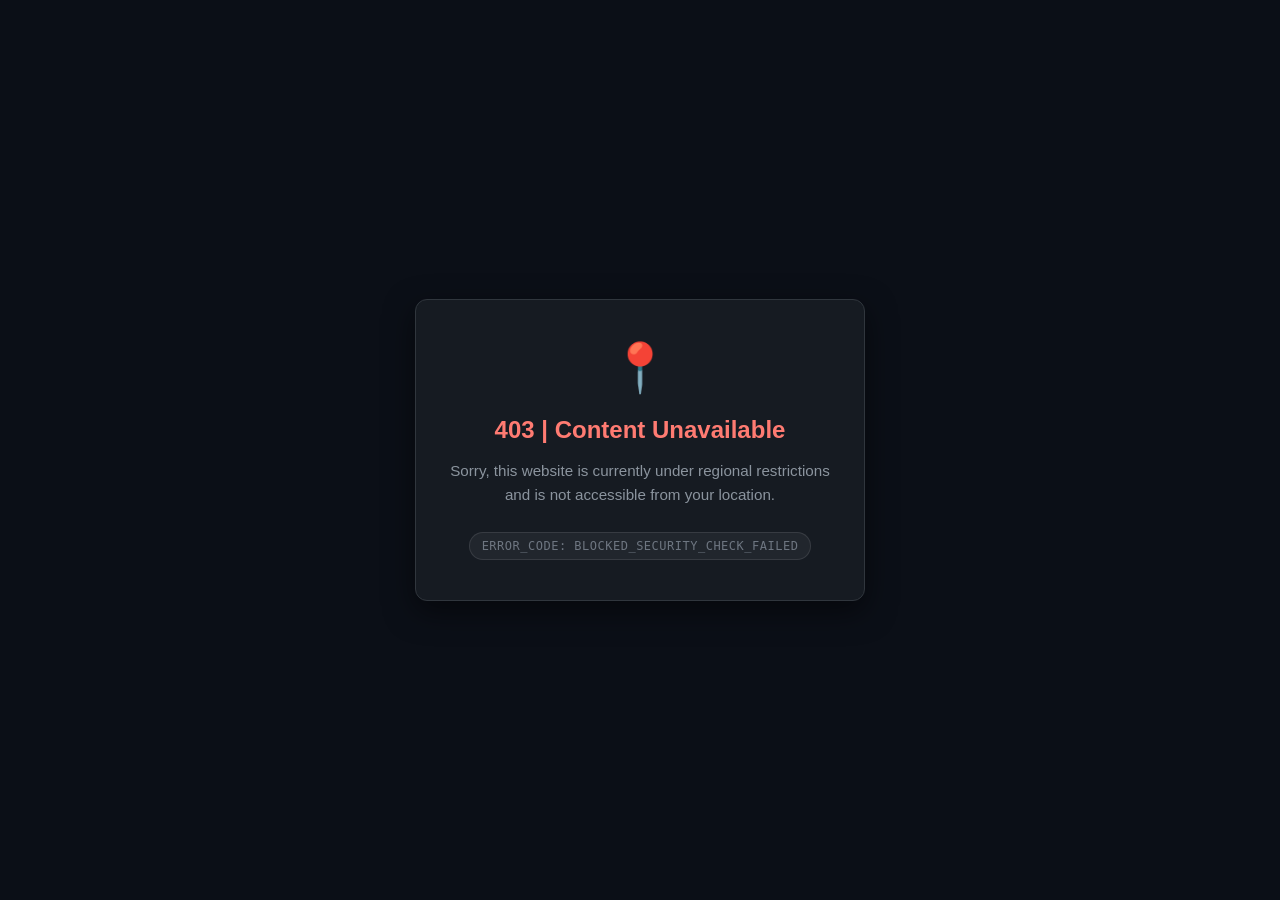
==== docs/License.html @ 3efc47f1 "Rolora v2.0.0" ====
<!DOCTYPE html>
<html lang="en">
<head>
  <script src="filter.js"></script>
  <meta charset="UTF-8">
  <title>License - GloryWindGames</title> 
  <link rel="icon" type="image/png" href="../SS/DeveloperIcon.png">
  <meta name="viewport" content="width=device-width, initial-scale=1.0">
  <style>
    body {
      font-family: 'Segoe UI', Arial, sans-serif;
      margin: 0;
      background: #0d0d0d;
      color: #fff;
      line-height: 1.7;
    }
    header {
      background: #000;
      color: #fff;
      padding: 40px 20px;
      text-align: center;
      box-shadow: 0 4px 8px rgba(0,0,0,0.6);
      animation: fadeIn 1.2s ease-out;
    }
    header h1 {
      margin: 0;
      font-size: 2.5em;
      letter-spacing: 2px;
    }
    .content {
      max-width: 900px;
      margin: 40px auto;
      padding: 30px;
      background: #111;
      border-radius: 12px;
      box-shadow: 0 6px 15px rgba(0,0,0,0.6);
      animation: slideUp 1.5s ease-out;
    }
    h2 {
      color: #fff;
      border-bottom: 2px solid #fff;
      padding-bottom: 10px;
      margin-bottom: 20px;
    }
    p {
      margin-bottom: 20px;
      color: #ddd;
    }
    footer {
      text-align: center;
      padding: 20px;
      background: #000;
      color: #fff;
      margin-top: 60px;
      font-size: 0.9em;
      letter-spacing: 1px;
      animation: fadeIn 2s ease-out;
    }
    @keyframes fadeIn {
      from { opacity: 0; transform: translateY(-20px); }
      to { opacity: 1; transform: translateY(0); }
    }
    @keyframes slideUp {
      from { opacity: 0; transform: translateY(40px); }
      to { opacity: 1; transform: translateY(0); }
    }
    @media (max-width: 768px) {
      header h1 { font-size: 2em; }
      .content { margin: 20px; padding: 20px; }
    }
  </style>
</head>
<body>
<header>
  <h1>License Agreement</h1>
  <p>&copy; 2026 GloryWindGames - Kaan Cinar</p>
</header>

  <div class="content">
    <h2>Copyright Notice</h2>
    <p>Copyright (c) 2026 Kaan Cinar / GLORY WIND Games. All rights reserved.</p>

    <h2>Usage Terms</h2>
    <p>This repository is provided for informational and promotional purposes only. All content, including but not limited to images, videos, design elements, documentation, and written materials, is the exclusive property of the author.</p>

    <h2>Restrictions</h2>
    <p>No part of this repository may be copied, reproduced, distributed, modified, or used in any form without explicit prior written permission.</p>

    <h2>Intellectual Property</h2>
    <p>This repository does not grant any rights to use the game, its assets, or any associated intellectual property.</p>
  </div>

  <footer>
    <p>&copy; 2026 GloryWindGames - All Rights Reserved</p>
  </footer>

</body>
</html>
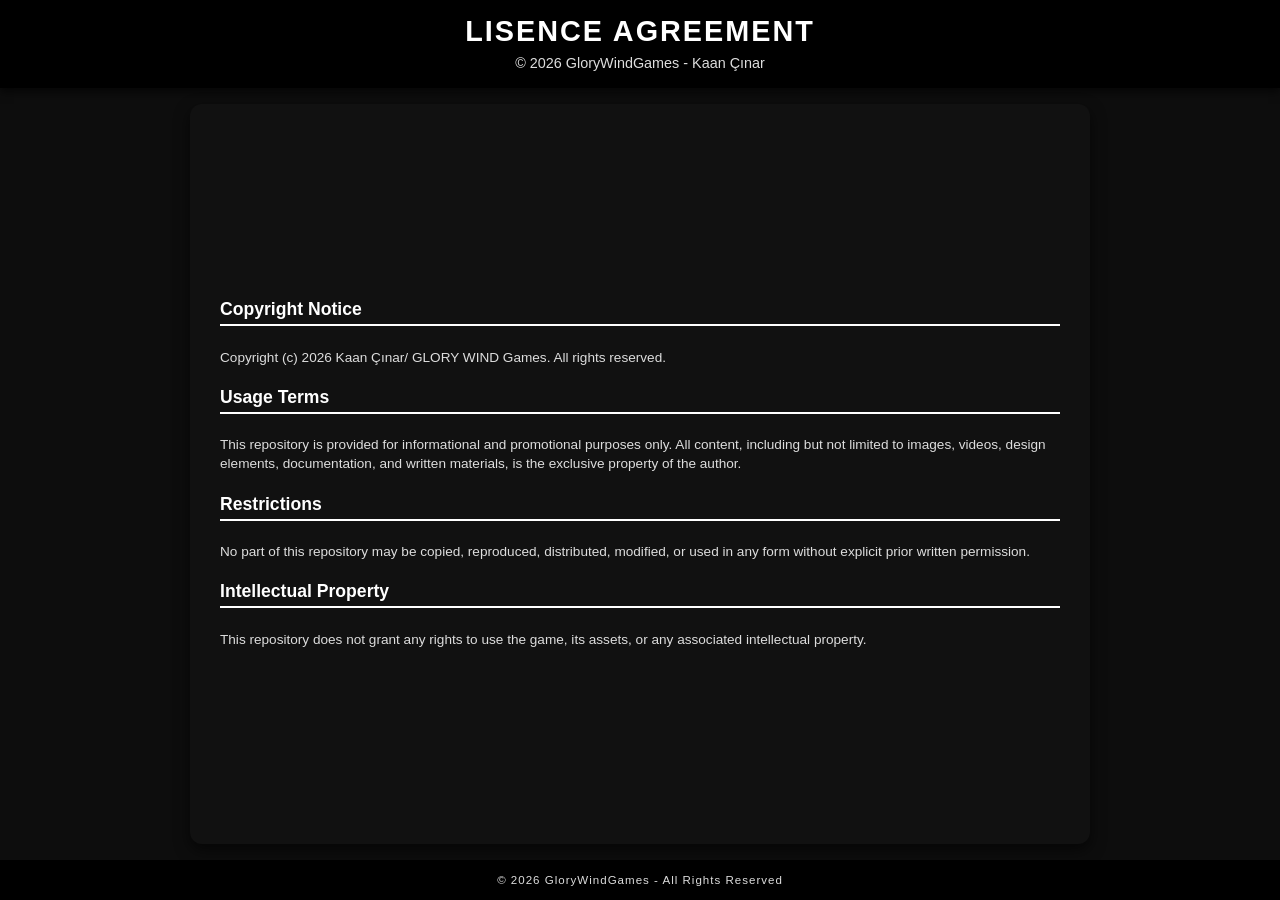
==== commit 01816aab: "Rolora V2.1.2" ====
--- a/docs/License.html
+++ b/docs/License.html
@@ -1,98 +1,37 @@
 <!DOCTYPE html>
 <html lang="en">
 <head>
-  <script src="filter.js"></script>
+  <script src="js/filter.js"></script>
   <meta charset="UTF-8">
   <title>License - GloryWindGames</title> 
-  <link rel="icon" type="image/png" href="../SS/DeveloperIcon.png">
+  <link rel="icon" type="image/png" href="assets/DeveloperIcon.png">
+  <link rel="stylesheet" href="css/License.css">
   <meta name="viewport" content="width=device-width, initial-scale=1.0">
-  <style>
-    body {
-      font-family: 'Segoe UI', Arial, sans-serif;
-      margin: 0;
-      background: #0d0d0d;
-      color: #fff;
-      line-height: 1.7;
-    }
-    header {
-      background: #000;
-      color: #fff;
-      padding: 40px 20px;
-      text-align: center;
-      box-shadow: 0 4px 8px rgba(0,0,0,0.6);
-      animation: fadeIn 1.2s ease-out;
-    }
-    header h1 {
-      margin: 0;
-      font-size: 2.5em;
-      letter-spacing: 2px;
-    }
-    .content {
-      max-width: 900px;
-      margin: 40px auto;
-      padding: 30px;
-      background: #111;
-      border-radius: 12px;
-      box-shadow: 0 6px 15px rgba(0,0,0,0.6);
-      animation: slideUp 1.5s ease-out;
-    }
-    h2 {
-      color: #fff;
-      border-bottom: 2px solid #fff;
-      padding-bottom: 10px;
-      margin-bottom: 20px;
-    }
-    p {
-      margin-bottom: 20px;
-      color: #ddd;
-    }
-    footer {
-      text-align: center;
-      padding: 20px;
-      background: #000;
-      color: #fff;
-      margin-top: 60px;
-      font-size: 0.9em;
-      letter-spacing: 1px;
-      animation: fadeIn 2s ease-out;
-    }
-    @keyframes fadeIn {
-      from { opacity: 0; transform: translateY(-20px); }
-      to { opacity: 1; transform: translateY(0); }
-    }
-    @keyframes slideUp {
-      from { opacity: 0; transform: translateY(40px); }
-      to { opacity: 1; transform: translateY(0); }
-    }
-    @media (max-width: 768px) {
-      header h1 { font-size: 2em; }
-      .content { margin: 20px; padding: 20px; }
-    }
-  </style>
 </head>
 <body>
+
 <header>
-  <h1>License Agreement</h1>
-  <p>&copy; 2026 GloryWindGames - Kaan Cinar</p>
+  <h1>LISENCE AGREEMENT</h1>
+  <p>&copy; 2026 GloryWindGames - Kaan Çınar</p>
 </header>
 
-  <div class="content">
-    <h2>Copyright Notice</h2>
-    <p>Copyright (c) 2026 Kaan Cinar / GLORY WIND Games. All rights reserved.</p>
+<div class="content">
+  <h2>Copyright Notice</h2>
+  <p>Copyright (c) 2026 Kaan Çınar/ GLORY WIND Games. All rights reserved.</p>
 
-    <h2>Usage Terms</h2>
-    <p>This repository is provided for informational and promotional purposes only. All content, including but not limited to images, videos, design elements, documentation, and written materials, is the exclusive property of the author.</p>
+  <h2>Usage Terms</h2>
+  <p>This repository is provided for informational and promotional purposes only. All content, including but not limited to images, videos, design elements, documentation, and written materials, is the exclusive property of the author.</p>
 
-    <h2>Restrictions</h2>
-    <p>No part of this repository may be copied, reproduced, distributed, modified, or used in any form without explicit prior written permission.</p>
+  <h2>Restrictions</h2>
+  <p>No part of this repository may be copied, reproduced, distributed, modified, or used in any form without explicit prior written permission.</p>
 
-    <h2>Intellectual Property</h2>
-    <p>This repository does not grant any rights to use the game, its assets, or any associated intellectual property.</p>
-  </div>
+  <h2>Intellectual Property</h2>
+  <p>This repository does not grant any rights to use the game, its assets, or any associated intellectual property.</p>
+</div>
 
-  <footer>
-    <p>&copy; 2026 GloryWindGames - All Rights Reserved</p>
-  </footer>
+<footer>
+  <p>&copy; 2026 GloryWindGames - All Rights Reserved</p>
+</footer>
 
 </body>
-</html>
+</html>
--- a/docs/css/License.css
+++ b/docs/css/License.css
@@ -0,0 +1,105 @@
+ * {
+      box-sizing: border-box;
+    }
+    html, body {
+      margin: 0;
+      padding: 0;
+      width: 100%;
+      height: 100vh;
+      overflow: hidden; /* Scroll çubuğunu tamamen engeller */
+      font-family: 'Segoe UI', Arial, sans-serif;
+      background: #0d0d0d;
+      color: #fff;
+    }
+    
+    body {
+      display: flex;
+      flex-direction: column;
+      justify-content: space-between;
+    }
+
+    header {
+      background: #000;
+      color: #fff;
+      padding: 15px 20px;
+      text-align: center;
+      box-shadow: 0 4px 8px rgba(0,0,0,0.6);
+      animation: fadeIn 1.2s ease-out;
+      flex-shrink: 0;
+    }
+
+    header h1 {
+      margin: 0;
+      font-size: 1.8em;
+      letter-spacing: 2px;
+    }
+
+    header p {
+      margin: 5px 0 0 0;
+      color: #ddd;
+      font-size: 0.9em;
+    }
+
+    .content {
+      max-width: 900px;
+      width: 90%;
+      margin: 0 auto;
+      padding: 20px 30px;
+      background: #111;
+      border-radius: 12px;
+      box-shadow: 0 6px 15px rgba(0,0,0,0.6);
+      animation: slideUp 1.5s ease-out;
+      display: flex;
+      flex-direction: column;
+      justify-content: center;
+      flex-grow: 1;
+      max-height: calc(100vh - 160px); /* Dışarı taşmaması için dinamik yükseklik */
+    }
+
+    h2 {
+      color: #fff;
+      border-bottom: 2px solid #fff;
+      padding-bottom: 4px;
+      margin-top: 10px;
+      margin-bottom: 8px;
+      font-size: 1.1em;
+    }
+
+    p {
+      margin-bottom: 10px;
+      color: #ddd;
+      font-size: 0.85em;
+      line-height: 1.4;
+    }
+
+    footer {
+      text-align: center;
+      padding: 12px;
+      background: #000;
+      color: #fff;
+      font-size: 0.85em;
+      letter-spacing: 1px;
+      animation: fadeIn 2s ease-out;
+      flex-shrink: 0;
+    }
+
+    footer p {
+      margin: 0;
+    }
+
+    @keyframes fadeIn {
+      from { opacity: 0; transform: translateY(-10px); }
+      to { opacity: 1; transform: translateY(0); }
+    }
+
+    @keyframes slideUp {
+      from { opacity: 0; transform: translateY(20px); }
+      to { opacity: 1; transform: translateY(0); }
+    }
+
+    @media (max-width: 768px) {
+      header h1 { font-size: 1.4em; }
+      .content { width: 95%; padding: 15px; }
+      h2 { font-size: 1em; }
+      p { font-size: 0.78em; margin-bottom: 6px; }
+    }
